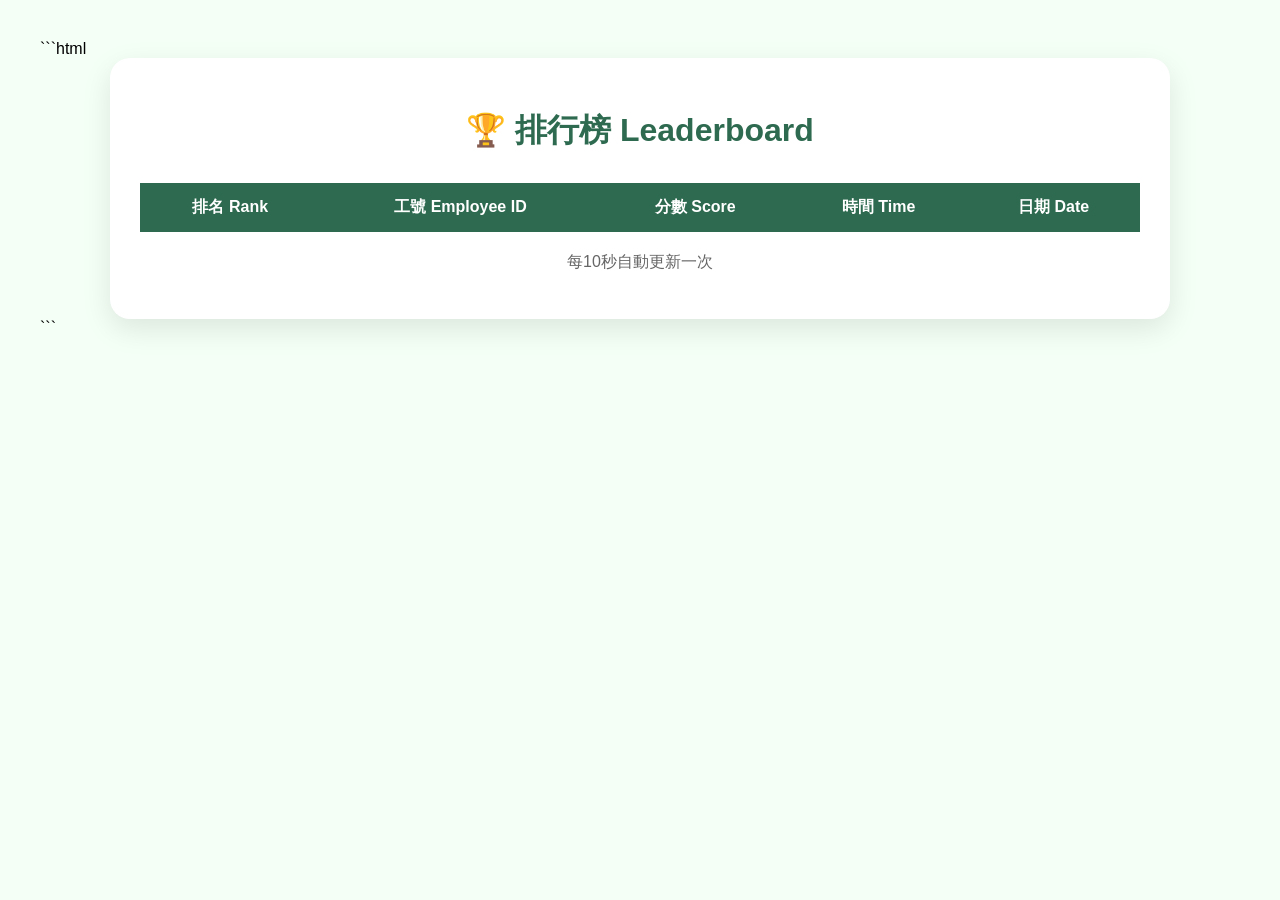
==== leaderboard.html @ 7c3c1fd2 "Add files via upload" ====
```html
<!DOCTYPE html>
<html lang="zh-TW">
<head>
<meta charset="UTF-8">
<meta name="viewport" content="width=device-width, initial-scale=1.0">

<title>排行榜 Leaderboard</title>

<style>

body{
    margin:0;
    padding:40px;
    background:#f4fff6;
    font-family:"Microsoft JhengHei",sans-serif;
}

.container{
    max-width:1000px;
    margin:auto;
    background:white;
    border-radius:20px;
    padding:30px;
    box-shadow:0 10px 30px rgba(0,0,0,0.1);
}

h1{
    text-align:center;
    color:#2d6a4f;
}

table{
    width:100%;
    border-collapse:collapse;
    margin-top:30px;
}

th{
    background:#2d6a4f;
    color:white;
    padding:14px;
}

td{
    padding:14px;
    border-bottom:1px solid #ddd;
    text-align:center;
}

tr:nth-child(even){
    background:#f7f7f7;
}

.rank-1{
    background:#ffe066 !important;
    font-weight:bold;
}

.rank-2{
    background:#dee2e6 !important;
}

.rank-3{
    background:#ffd8a8 !important;
}

.refresh-text{
    text-align:center;
    color:#666;
    margin-top:20px;
}

</style>
</head>

<body>

<div class="container">

<h1>
🏆 排行榜 Leaderboard
</h1>

<table>

<thead>
<tr>
<th>排名 Rank</th>
<th>工號 Employee ID</th>
<th>分數 Score</th>
<th>時間 Time</th>
<th>日期 Date</th>
</tr>
</thead>

<tbody id="leaderboard-body">

</tbody>

</table>

<p class="refresh-text">
每10秒自動更新一次
</p>

</div>

<script>

const GAS_URL = '你的AppsScript網址';

async function loadLeaderboard(){

    try{

        const response = await fetch(
            GAS_URL + '?action=read'
        );

        const data = await response.json();

        const tbody = document.getElementById('leaderboard-body');

        tbody.innerHTML = '';

        data.forEach((item,index)=>{

            const tr = document.createElement('tr');

            if(index===0){
                tr.classList.add('rank-1');
            }else if(index===1){
                tr.classList.add('rank-2');
            }else if(index===2){
                tr.classList.add('rank-3');
            }

            tr.innerHTML = `
                <td>#${item.rank}</td>
                <td>${item.id}</td>
                <td>${item.score}</td>
                <td>${item.time}</td>
                <td>${item.date}</td>
            `;

            tbody.appendChild(tr);

        });

    }catch(err){

        console.error(err);

    }

}

loadLeaderboard();

setInterval(loadLeaderboard,10000);

</script>

</body>
</html>
```
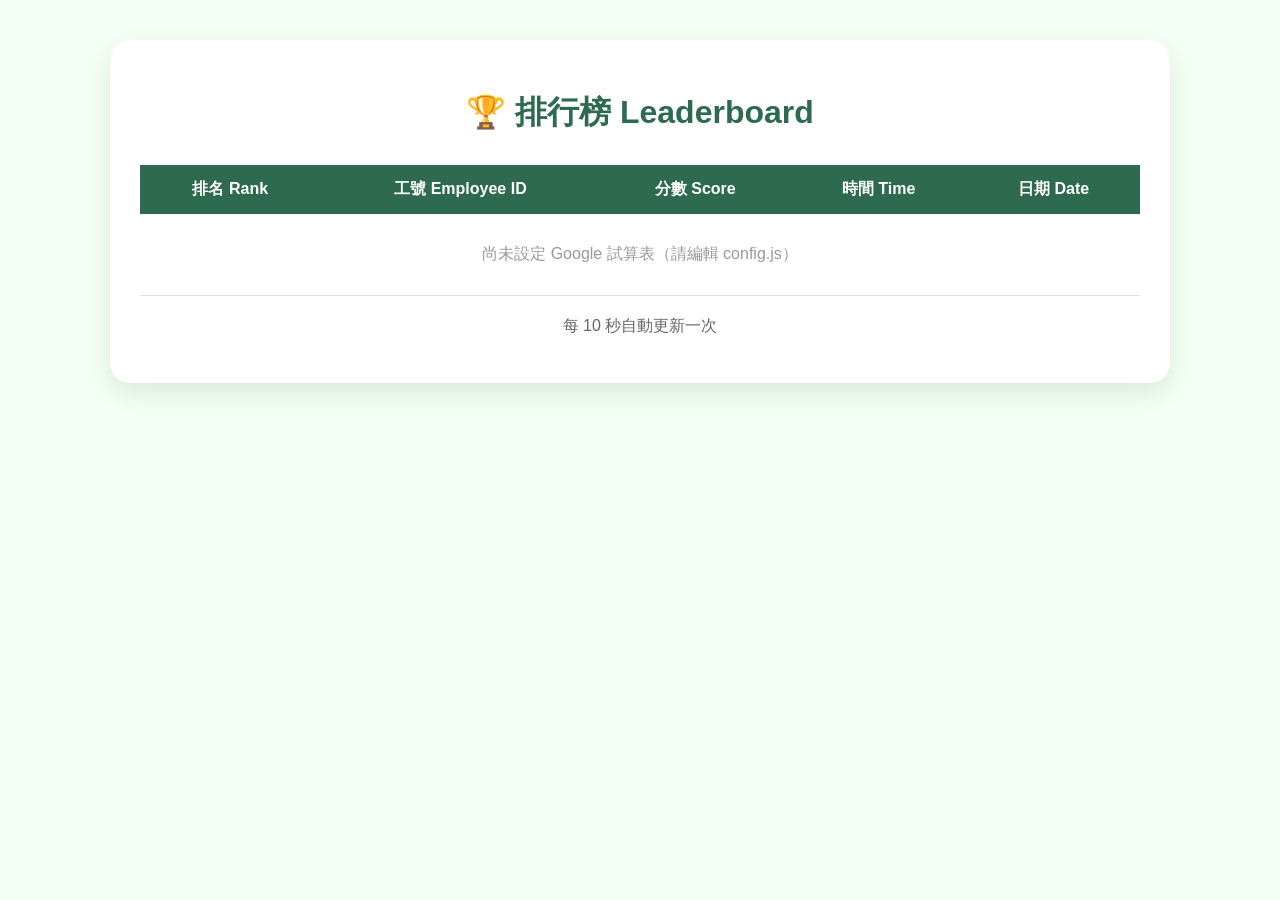
==== commit 40a49b98: "feat: 以 Google 表單寫入、Google 試算表讀取補足成績資料讀寫 - 新增 config.js 集中管理 Google 表單(formResponse)與試算表(gviz)設定，未填寫" ====
--- a/leaderboard.html
+++ b/leaderboard.html
@@ -1,4 +1,3 @@
-```html
 <!DOCTYPE html>
 <html lang="zh-TW">
 <head>
@@ -69,6 +68,12 @@
     text-align:center;
     color:#666;
     margin-top:20px;
+}
+
+.empty-text{
+    text-align:center;
+    color:#999;
+    padding:30px;
 }
 
 </style>
@@ -101,30 +106,102 @@
 </table>
 
 <p class="refresh-text">
-每10秒自動更新一次
+每 10 秒自動更新一次
 </p>
 
 </div>
 
+<!-- 讀取設定（Google 試算表 ID 等） -->
+<script src="config.js"></script>
+
 <script>
 
-const GAS_URL = '你的AppsScript網址';
+// 把用時（秒）格式化為 mm:ss.xx
+function formatTime(timeInSeconds){
+    const t = Number(timeInSeconds);
+    if(!isFinite(t)) return String(timeInSeconds || '');
+
+    const minutes = Math.floor(t / 60);
+    const seconds = Math.floor(t % 60);
+    const milliseconds = Math.floor((t % 1) * 100);
+
+    return (
+        String(minutes).padStart(2,'0') + ':' +
+        String(seconds).padStart(2,'0') + '.' +
+        String(milliseconds).padStart(2,'0')
+    );
+}
+
+// 解析 gviz 回傳（包著 google.visualization.Query.setResponse(...)）
+function parseGvizResponse(text){
+    const json = text
+        .replace(/^[\s\S]*?setResponse\(/, '')
+        .replace(/\);?\s*$/, '');
+    return JSON.parse(json);
+}
 
 async function loadLeaderboard(){
 
+    const cfg = window.EHS_CONFIG;
+    const tbody = document.getElementById('leaderboard-body');
+
+    if(!cfg || !cfg.sheet || !cfg.sheet.id || cfg.sheet.id === 'SHEET_ID'){
+        tbody.innerHTML =
+            '<tr><td colspan="5" class="empty-text">尚未設定 Google 試算表（請編輯 config.js）</td></tr>';
+        return;
+    }
+
     try{
 
-        const response = await fetch(
-            GAS_URL + '?action=read'
+        const { id, name, columns } = cfg.sheet;
+
+        let url = 'https://docs.google.com/spreadsheets/d/' + id +
+                  '/gviz/tq?tqx=out:json';
+        if(name) url += '&sheet=' + encodeURIComponent(name);
+
+        const response = await fetch(url);
+        const text = await response.text();
+        const data = parseGvizResponse(text);
+
+        const cols = (data.table.cols || []).map(
+            c => (c.label || '').trim().toLowerCase()
         );
 
-        const data = await response.json();
-
-        const tbody = document.getElementById('leaderboard-body');
+        const idxOf = (label, fallback) => {
+            const i = cols.indexOf(String(label || '').trim().toLowerCase());
+            return i >= 0 ? i : fallback;
+        };
+
+        const idx = {
+            id:    idxOf(columns.id, 1),
+            score: idxOf(columns.score, 2),
+            time:  idxOf(columns.time, 3),
+            date:  idxOf(columns.date, 4),
+        };
+
+        let rows = (data.table.rows || []).map(r => {
+            const v = i => (i >= 0 && r.c[i]) ? r.c[i].v : null;
+            const f = i => (i >= 0 && r.c[i]) ? (r.c[i].f != null ? r.c[i].f : r.c[i].v) : null;
+            return {
+                id: v(idx.id),
+                score: Number(v(idx.score)),
+                time: Number(v(idx.time)),
+                date: f(idx.date),
+            };
+        }).filter(item => item.id != null && item.id !== '');
+
+        // 排序：分數高優先，分數相同比時間短
+        rows.sort((a,b) => (b.score - a.score) || (a.time - b.time));
 
         tbody.innerHTML = '';
 
-        data.forEach((item,index)=>{
+        if(rows.length === 0){
+            tbody.innerHTML =
+                '<tr><td colspan="5" class="empty-text">目前還沒有成績資料</td></tr>';
+            return;
+        }
+
+        rows.forEach((item,index)=>{
 
             const tr = document.createElement('tr');
 
@@ -136,13 +213,12 @@
                 tr.classList.add('rank-3');
             }
 
-            tr.innerHTML = `
-                <td>#${item.rank}</td>
-                <td>${item.id}</td>
-                <td>${item.score}</td>
-                <td>${item.time}</td>
-                <td>${item.date}</td>
-            `;
+            tr.innerHTML =
+                '<td>#' + (index + 1) + '</td>' +
+                '<td>' + item.id + '</td>' +
+                '<td>' + item.score + ' / 50</td>' +
+                '<td>' + formatTime(item.time) + '</td>' +
+                '<td>' + (item.date || '') + '</td>';
 
             tbody.appendChild(tr);
 
@@ -151,6 +227,8 @@
     }catch(err){
 
         console.error(err);
+        tbody.innerHTML =
+            '<tr><td colspan="5" class="empty-text">讀取排行榜失敗，請稍後再試</td></tr>';
 
     }
 
@@ -158,10 +236,9 @@
 
 loadLeaderboard();
 
-setInterval(loadLeaderboard,10000);
+setInterval(loadLeaderboard, 10000);
 
 </script>
 
 </body>
 </html>
-```
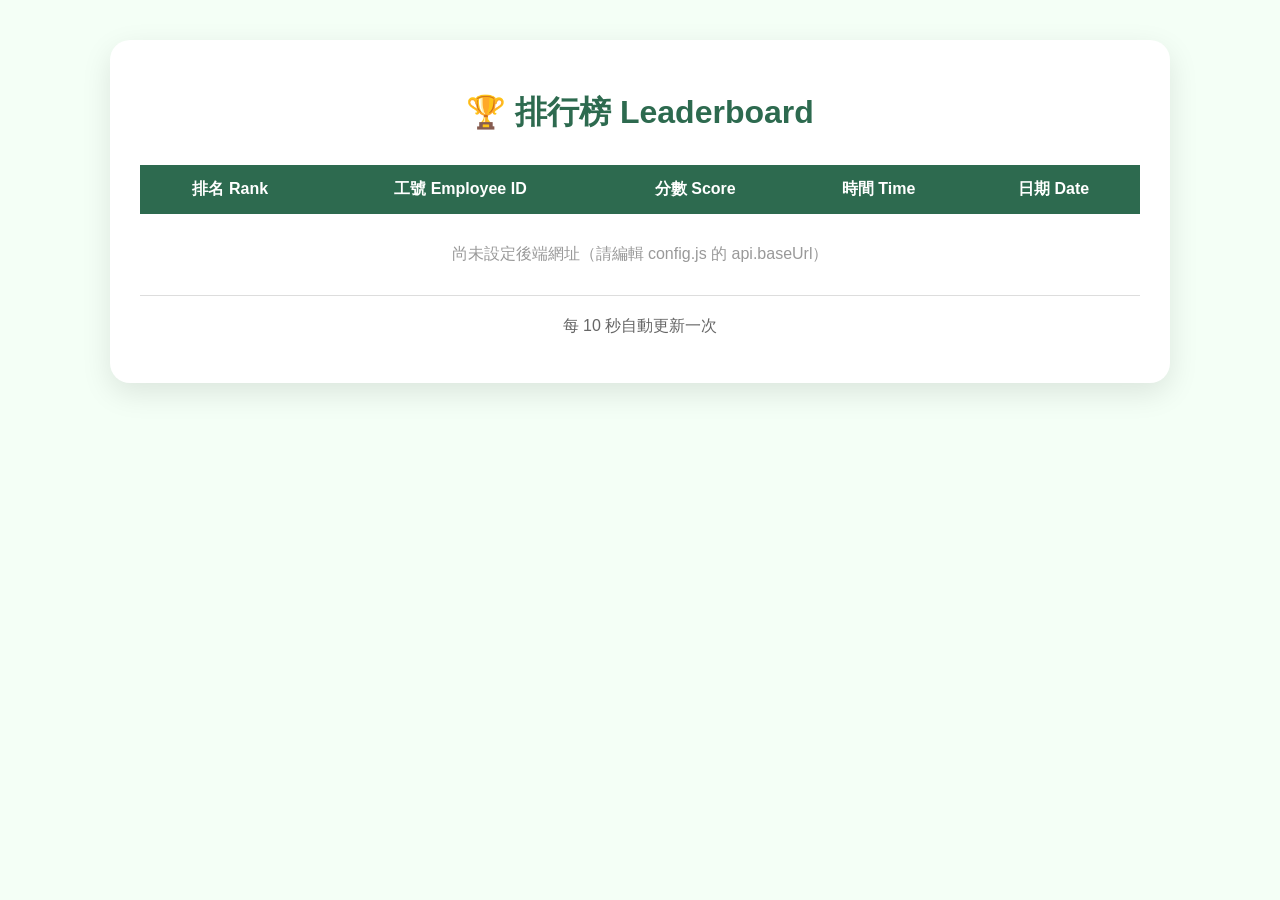
==== commit b6f09ae3: "feat: 改用 Cloudflare Worker + KV 取代 Google 表單/試算表讀寫 成績寫入與排行榜讀取改打 Cloudflare Worker（迷你後端），資料存 KV。  - 新" ====
--- a/leaderboard.html
+++ b/leaderboard.html
@@ -111,7 +111,7 @@
 
 </div>
 
-<!-- 讀取設定（Google 試算表 ID 等） -->
+<!-- 讀取設定（後端 Worker 網址 api.baseUrl） -->
 <script src="config.js"></script>
 
 <script>
@@ -132,12 +132,18 @@
     );
 }
 
-// 解析 gviz 回傳（包著 google.visualization.Query.setResponse(...)）
-function parseGvizResponse(text){
-    const json = text
-        .replace(/^[\s\S]*?setResponse\(/, '')
-        .replace(/\);?\s*$/, '');
-    return JSON.parse(json);
+// 從後端（Cloudflare Worker）讀取排行榜
+async function fetchLeaderboard(){
+    const base = window.EHS_CONFIG.api.baseUrl.trim().replace(/\/+$/, '');
+    const res = await fetch(base + '/leaderboard');
+    if(!res.ok) throw new Error('HTTP ' + res.status);
+    const data = await res.json();
+    return (Array.isArray(data) ? data : []).map(item => ({
+        id: item.id,
+        score: Number(item.score),
+        time: Number(item.time),
+        date: item.date,
+    })).filter(item => item.id != null && item.id !== '');
 }
 
 async function loadLeaderboard(){
@@ -145,50 +151,16 @@
     const cfg = window.EHS_CONFIG;
     const tbody = document.getElementById('leaderboard-body');
 
-    if(!cfg || !cfg.sheet || !cfg.sheet.id || cfg.sheet.id === 'SHEET_ID'){
+    const baseUrl = (cfg && cfg.api && cfg.api.baseUrl) ? cfg.api.baseUrl.trim() : '';
+    if(!/^https?:\/\//.test(baseUrl)){
         tbody.innerHTML =
-            '<tr><td colspan="5" class="empty-text">尚未設定 Google 試算表（請編輯 config.js）</td></tr>';
+            '<tr><td colspan="5" class="empty-text">尚未設定後端網址（請編輯 config.js 的 api.baseUrl）</td></tr>';
         return;
     }
 
     try{
 
-        const { id, name, columns } = cfg.sheet;
-
-        let url = 'https://docs.google.com/spreadsheets/d/' + id +
-                  '/gviz/tq?tqx=out:json';
-        if(name) url += '&sheet=' + encodeURIComponent(name);
-
-        const response = await fetch(url);
-        const text = await response.text();
-        const data = parseGvizResponse(text);
-
-        const cols = (data.table.cols || []).map(
-            c => (c.label || '').trim().toLowerCase()
-        );
-
-        const idxOf = (label, fallback) => {
-            const i = cols.indexOf(String(label || '').trim().toLowerCase());
-            return i >= 0 ? i : fallback;
-        };
-
-        const idx = {
-            id:    idxOf(columns.id, 1),
-            score: idxOf(columns.score, 2),
-            time:  idxOf(columns.time, 3),
-            date:  idxOf(columns.date, 4),
-        };
-
-        let rows = (data.table.rows || []).map(r => {
-            const v = i => (i >= 0 && r.c[i]) ? r.c[i].v : null;
-            const f = i => (i >= 0 && r.c[i]) ? (r.c[i].f != null ? r.c[i].f : r.c[i].v) : null;
-            return {
-                id: v(idx.id),
-                score: Number(v(idx.score)),
-                time: Number(v(idx.time)),
-                date: f(idx.date),
-            };
-        }).filter(item => item.id != null && item.id !== '');
+        const rows = await fetchLeaderboard();
 
         // 排序：分數高優先，分數相同比時間短
         rows.sort((a,b) => (b.score - a.score) || (a.time - b.time));
@@ -213,12 +185,19 @@
                 tr.classList.add('rank-3');
             }
 
-            tr.innerHTML =
-                '<td>#' + (index + 1) + '</td>' +
-                '<td>' + item.id + '</td>' +
-                '<td>' + item.score + ' / 50</td>' +
-                '<td>' + formatTime(item.time) + '</td>' +
-                '<td>' + (item.date || '') + '</td>';
+            // 用 textContent 填入使用者資料（工號/日期），避免 XSS
+            const cells = [
+                '#' + (index + 1),
+                item.id,
+                item.score + ' / 50',
+                formatTime(item.time),
+                item.date || '',
+            ];
+            cells.forEach(value => {
+                const td = document.createElement('td');
+                td.textContent = value;
+                tr.appendChild(td);
+            });
 
             tbody.appendChild(tr);
 
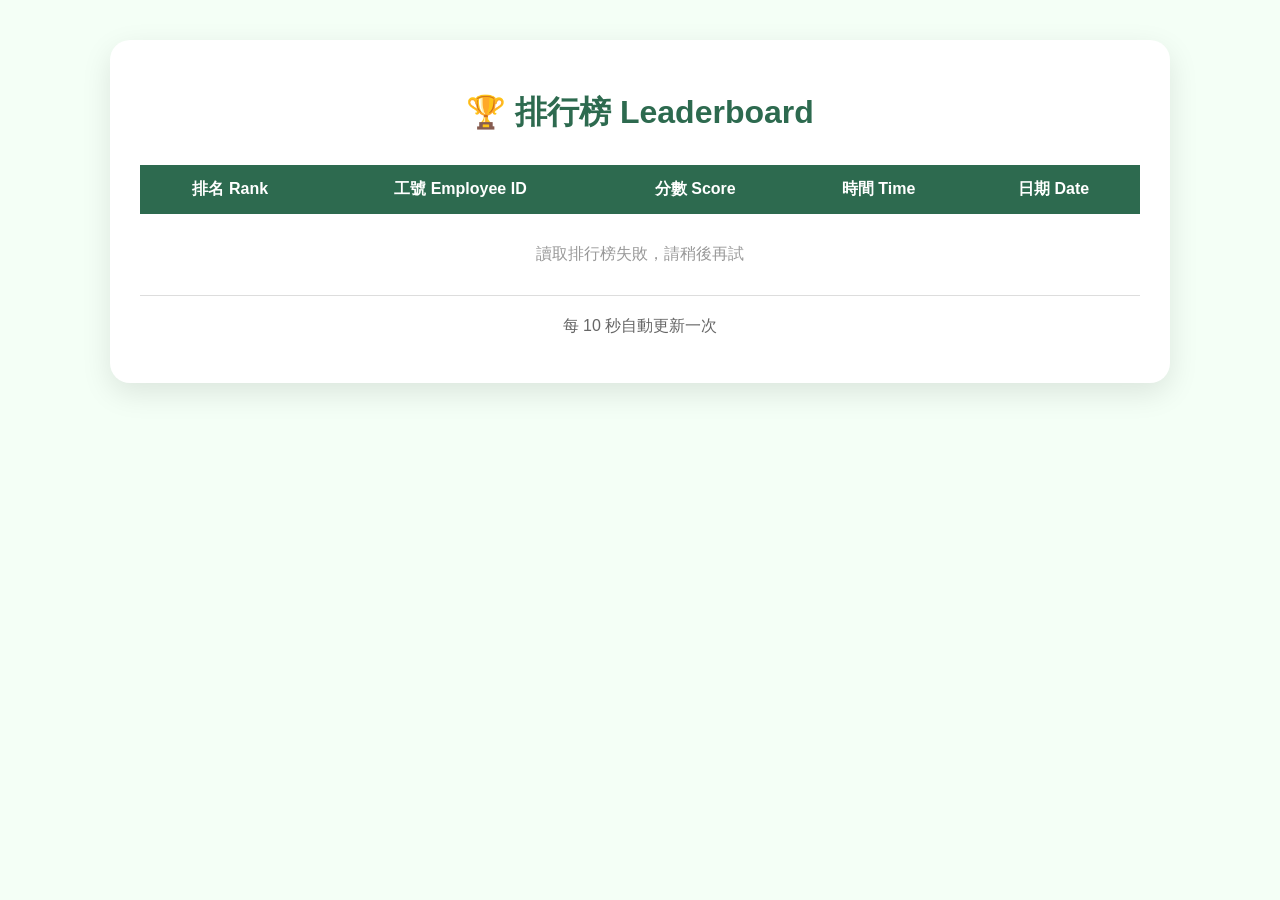
==== commit 2da3cd9e: "fix(game): 排行榜頁可捲動 + 計分改每題10分總分100 - 排行榜 .leaderboard-table-wrapper overflow:hidden 改 overflow-y:aut" ====
--- a/leaderboard.html
+++ b/leaderboard.html
@@ -189,7 +189,7 @@
             const cells = [
                 '#' + (index + 1),
                 item.id,
-                item.score + ' / 50',
+                item.score + ' / 100',
                 formatTime(item.time),
                 item.date || '',
             ];
